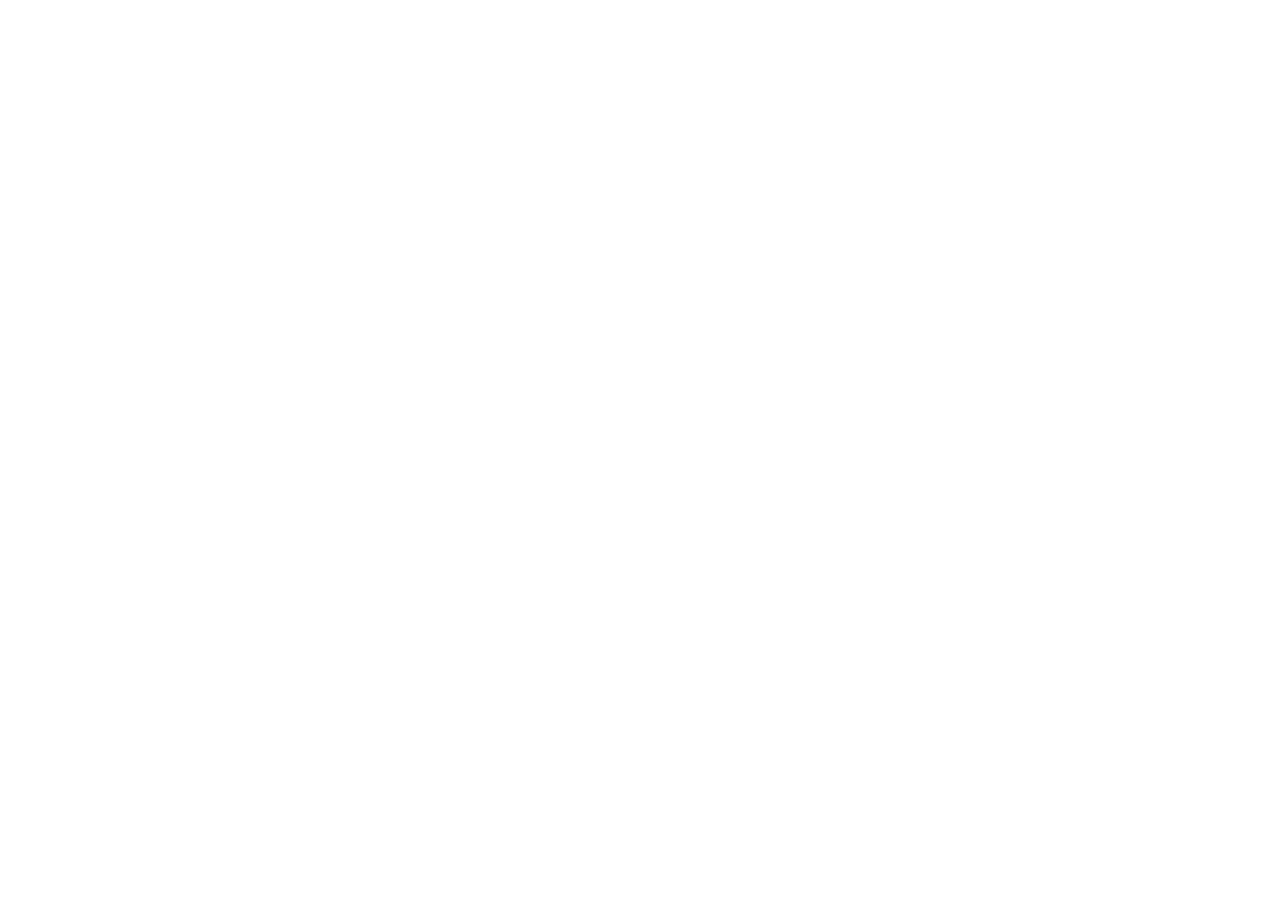
==== pontos-turisticos.html @ 0d7f1972 "inserido fotos na pasta galeria" ====
<!DOCTYPE html>
<html lang="en">
<head>
    <meta charset="UTF-8">
    <meta name="viewport" content="width=device-width, initial-scale=1.0">
    <title>Document</title>
</head>
<body>
    
</body>
</html>
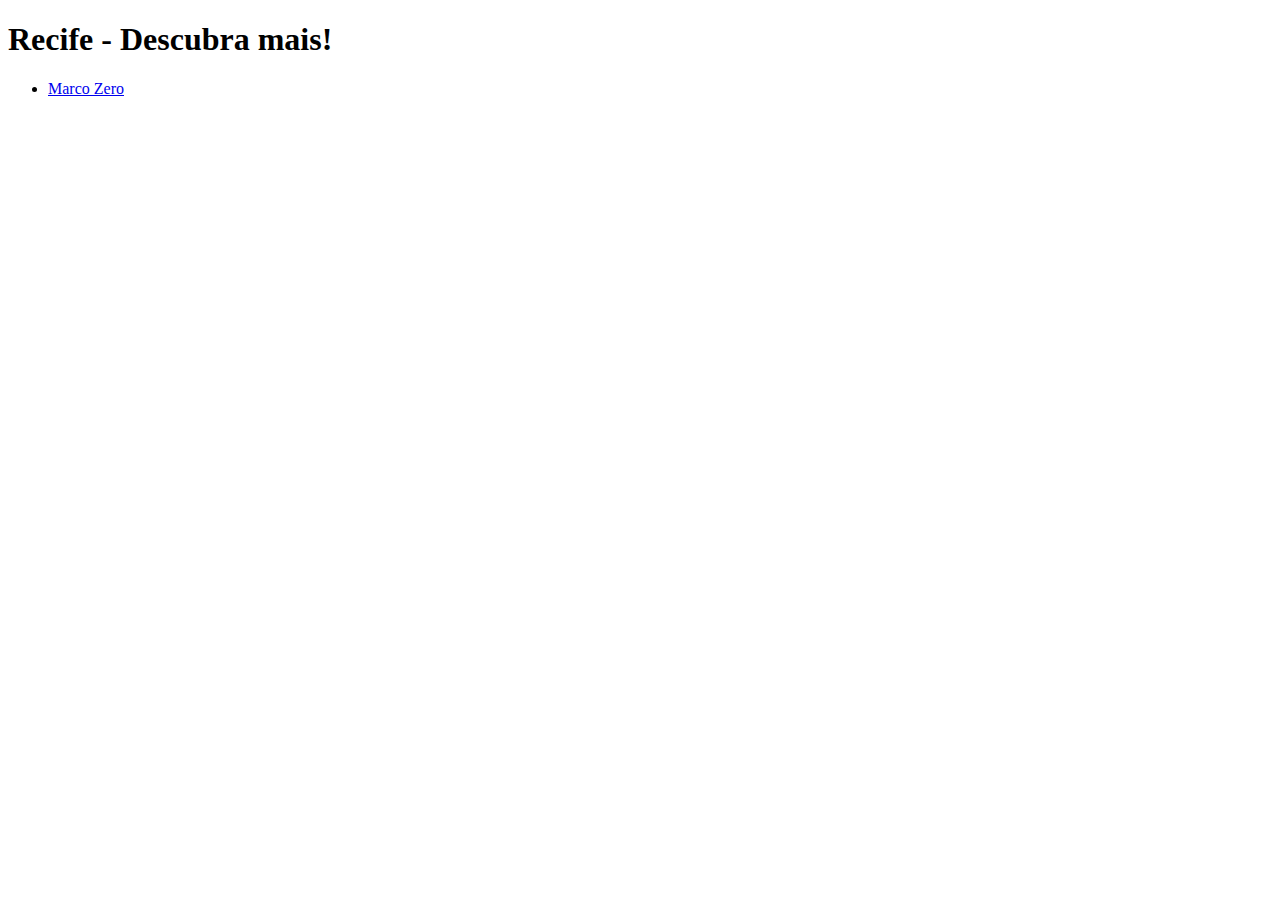
==== commit 2fb3b634: "inserido nav Marco Zero" ====
--- a/pontos-turisticos.html
+++ b/pontos-turisticos.html
@@ -3,9 +3,17 @@
 <head>
     <meta charset="UTF-8">
     <meta name="viewport" content="width=device-width, initial-scale=1.0">
-    <title>Document</title>
+    <title>Recife - Outros Pontos Turísticos</title>
+    <link rel="stylesheet" href="style.css"> 
 </head>
 <body>
-    
+            <header>
+            <h1>Recife - Descubra mais!</h1>
+            <nav>
+              <ul>
+                <li><a href="index.html">Marco Zero</a></li> 
+              </ul>
+            </nav>
+        </header>    
 </body>
 </html>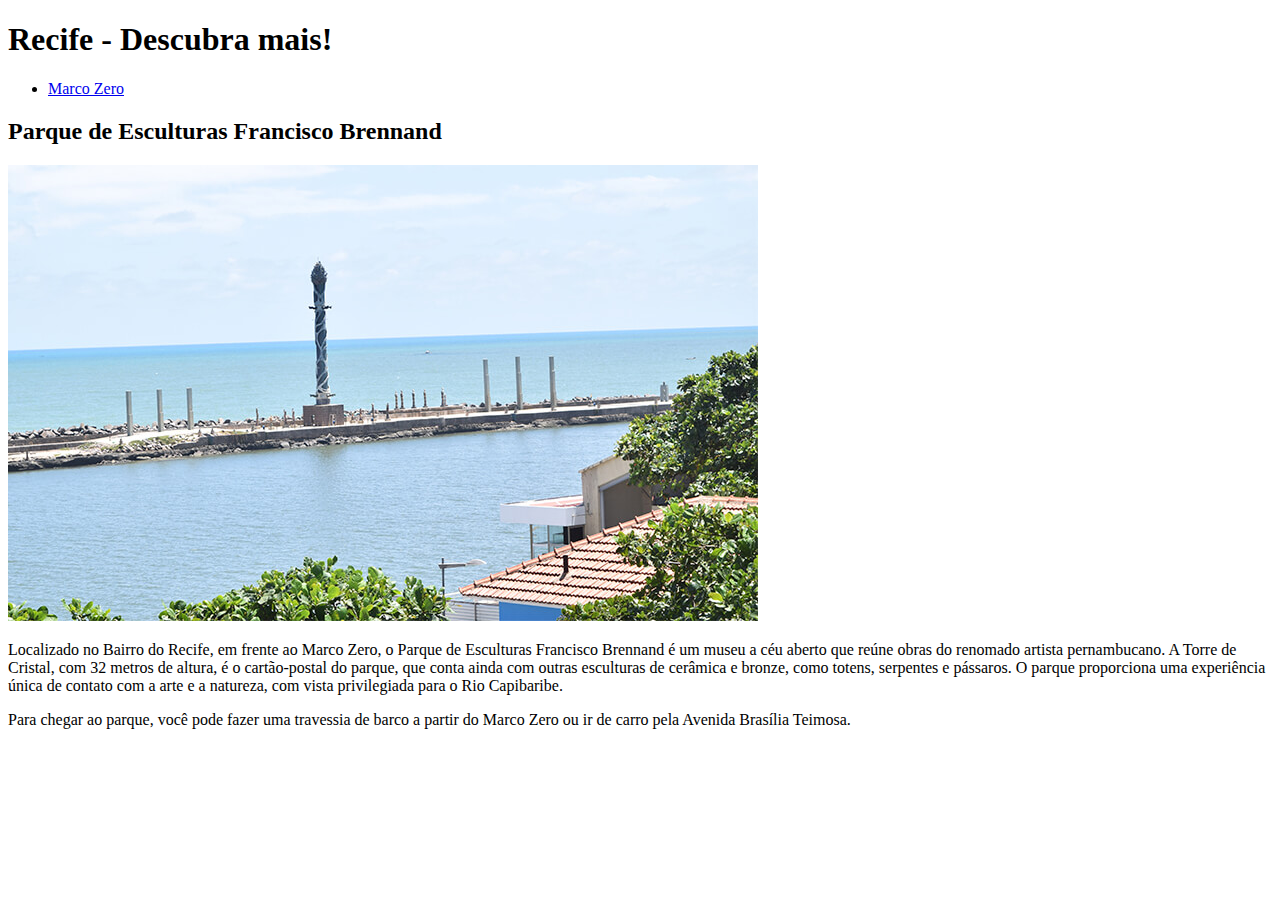
==== commit 46b90826: "inserido conteúdo Parque de esculturas" ====
--- a/pontos-turisticos.html
+++ b/pontos-turisticos.html
@@ -14,6 +14,13 @@
                 <li><a href="index.html">Marco Zero</a></li> 
               </ul>
             </nav>
-        </header>    
+        </header>  
+        <main>
+            <section id="parque-esculturas">
+                <h2>Parque de Esculturas Francisco Brennand</h2>
+                <img src="/galeria/parque.jpg" alt="Parque de Esculturas com a Torre de Cristal ao fundo">
+                <p>Localizado no Bairro do Recife, em frente ao Marco Zero, o Parque de Esculturas Francisco Brennand é um museu a céu aberto que reúne obras do renomado artista pernambucano. <span class="destaque">A Torre de Cristal, com 32 metros de altura, é o cartão-postal do parque</span>, que conta ainda com outras esculturas de cerâmica e bronze, como totens, serpentes e pássaros. O parque proporciona uma experiência única de contato com a arte e a natureza, com vista privilegiada para o Rio Capibaribe.</p>
+                <p>Para chegar ao parque, você pode fazer uma travessia de barco a partir do Marco Zero ou ir de carro pela Avenida Brasília Teimosa.</p>
+            </section>  
 </body>
 </html>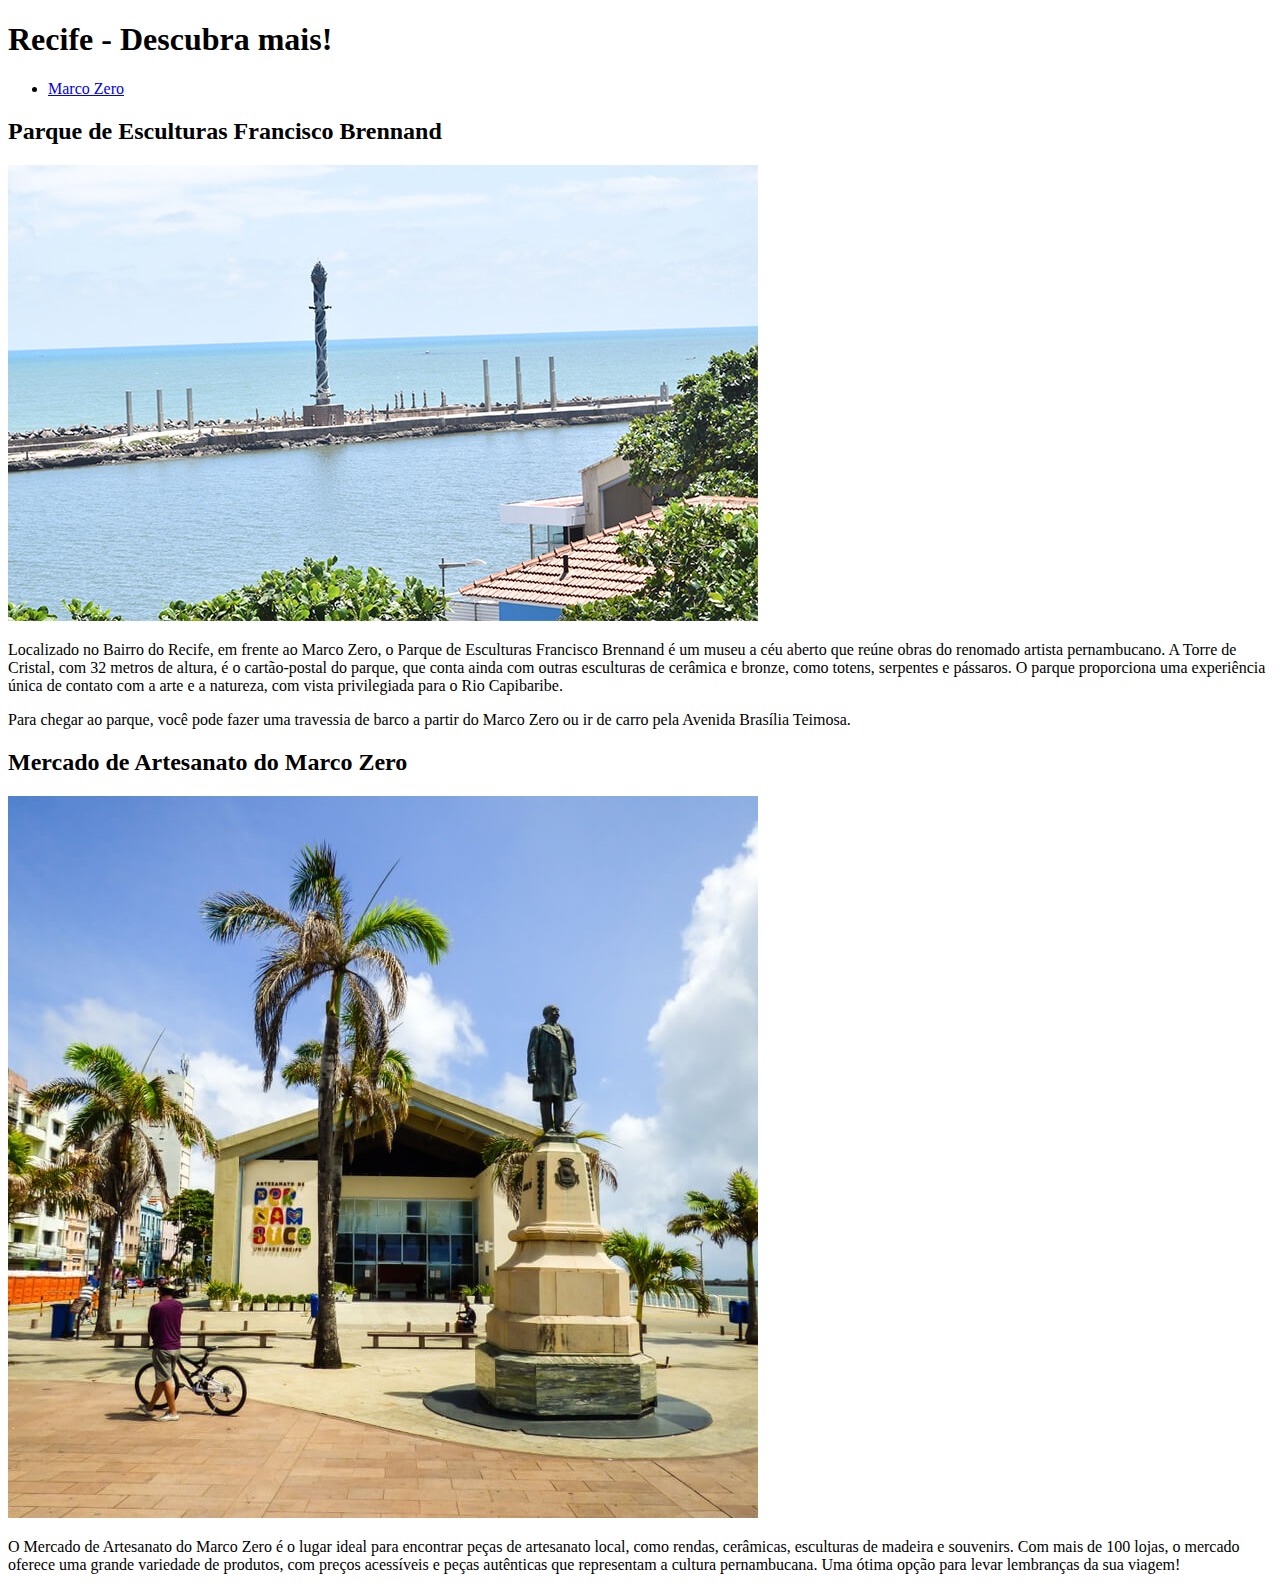
==== commit 7fd8a3a6: "inserido conteúdo Mercado de Artesanato" ====
--- a/pontos-turisticos.html
+++ b/pontos-turisticos.html
@@ -22,5 +22,13 @@
                 <p>Localizado no Bairro do Recife, em frente ao Marco Zero, o Parque de Esculturas Francisco Brennand é um museu a céu aberto que reúne obras do renomado artista pernambucano. <span class="destaque">A Torre de Cristal, com 32 metros de altura, é o cartão-postal do parque</span>, que conta ainda com outras esculturas de cerâmica e bronze, como totens, serpentes e pássaros. O parque proporciona uma experiência única de contato com a arte e a natureza, com vista privilegiada para o Rio Capibaribe.</p>
                 <p>Para chegar ao parque, você pode fazer uma travessia de barco a partir do Marco Zero ou ir de carro pela Avenida Brasília Teimosa.</p>
             </section>  
+
+            <section id="mercado-artesanato">
+                <h2>Mercado de Artesanato do Marco Zero</h2>
+                <img src="/galeria/mercado.jpg" alt="Fachada do Mercado de Artesanato do Marco Zero">
+                <p>O Mercado de Artesanato do Marco Zero é o lugar ideal para encontrar peças de artesanato local, como rendas, cerâmicas, esculturas de madeira e souvenirs. <span class="destaque">Com mais de 100 lojas</span>, o mercado oferece uma grande variedade de produtos, com preços acessíveis e peças autênticas que representam a cultura pernambucana. Uma ótima opção para levar lembranças da sua viagem!</p>
+            </section>
+        </main>
+    
 </body>
 </html>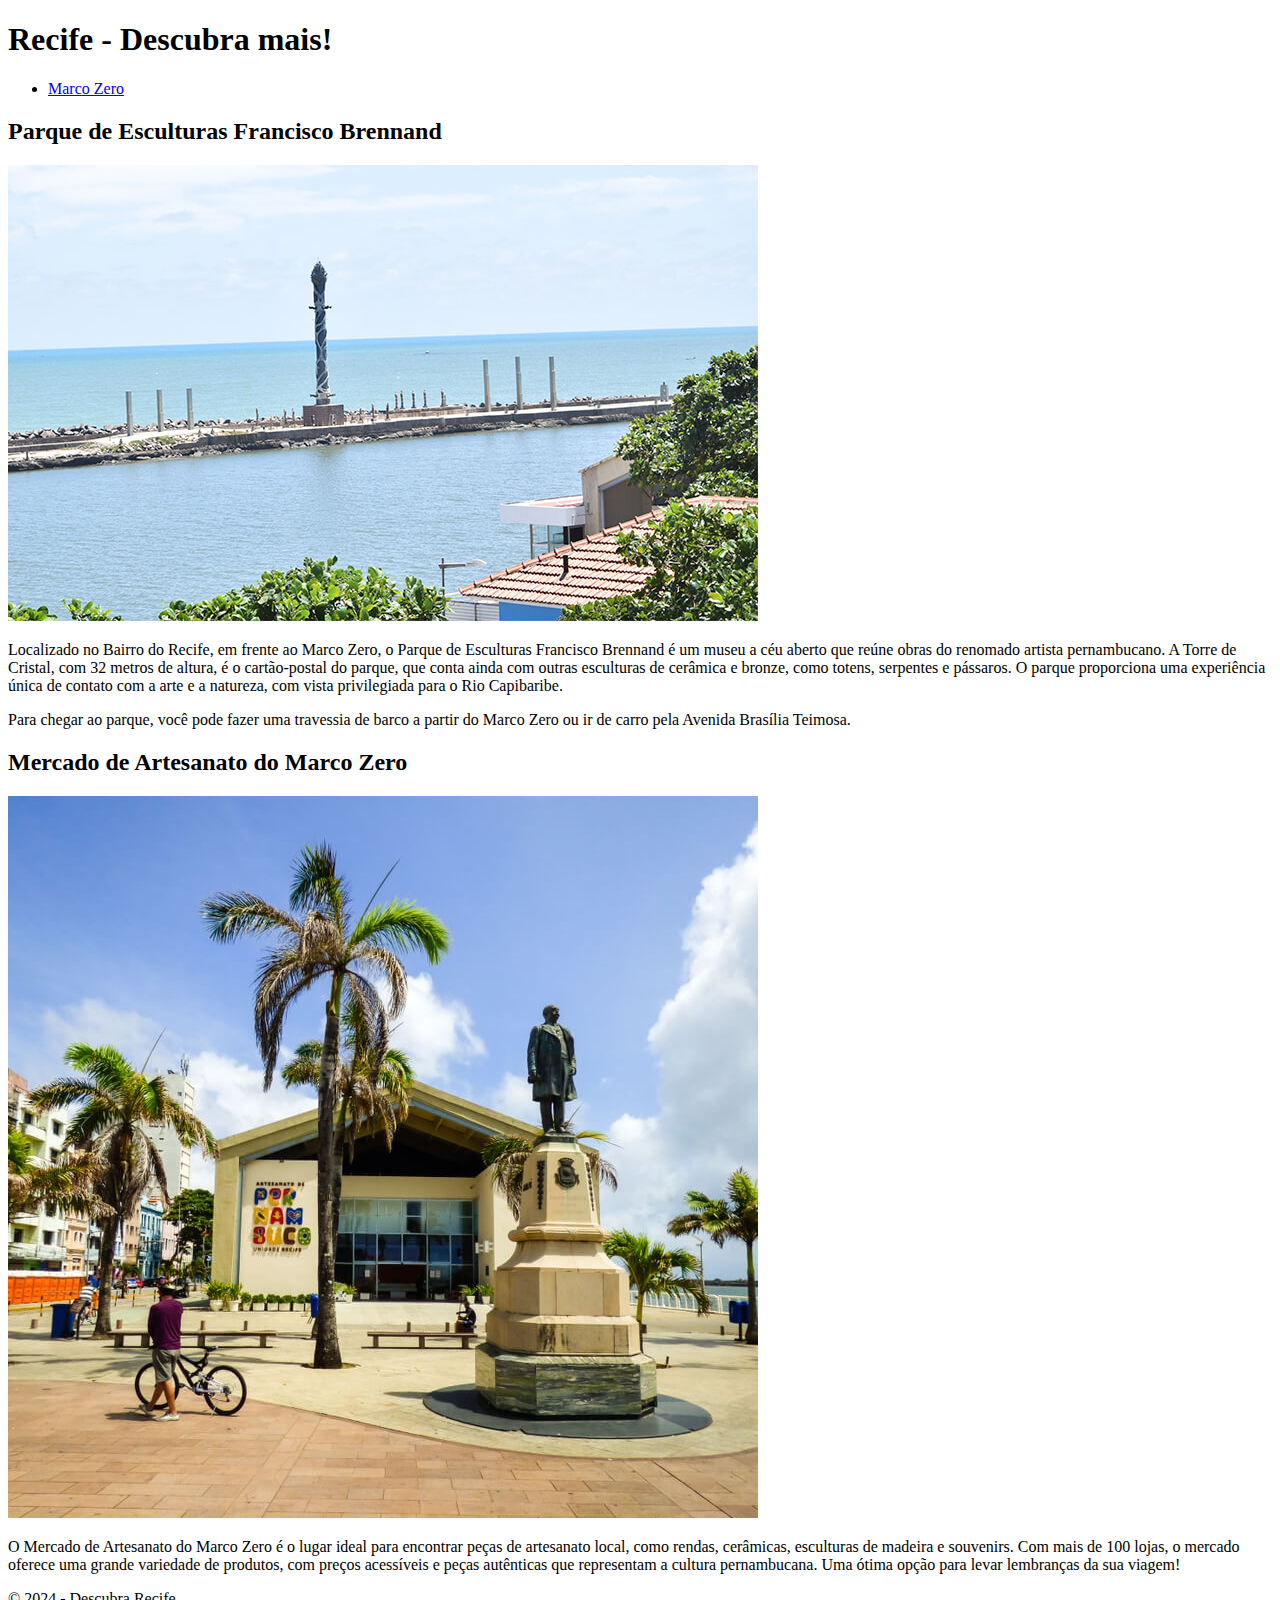
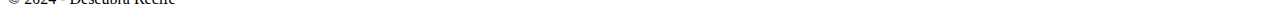
==== commit 8ef31dfe: "inserido footer" ====
--- a/pontos-turisticos.html
+++ b/pontos-turisticos.html
@@ -29,6 +29,9 @@
                 <p>O Mercado de Artesanato do Marco Zero é o lugar ideal para encontrar peças de artesanato local, como rendas, cerâmicas, esculturas de madeira e souvenirs. <span class="destaque">Com mais de 100 lojas</span>, o mercado oferece uma grande variedade de produtos, com preços acessíveis e peças autênticas que representam a cultura pernambucana. Uma ótima opção para levar lembranças da sua viagem!</p>
             </section>
         </main>
-    
-</body>
-</html>+
+        <footer>
+            <p>&copy; 2024 - Descubra Recife</p>
+        </footer>
+    </body>
+    </html>
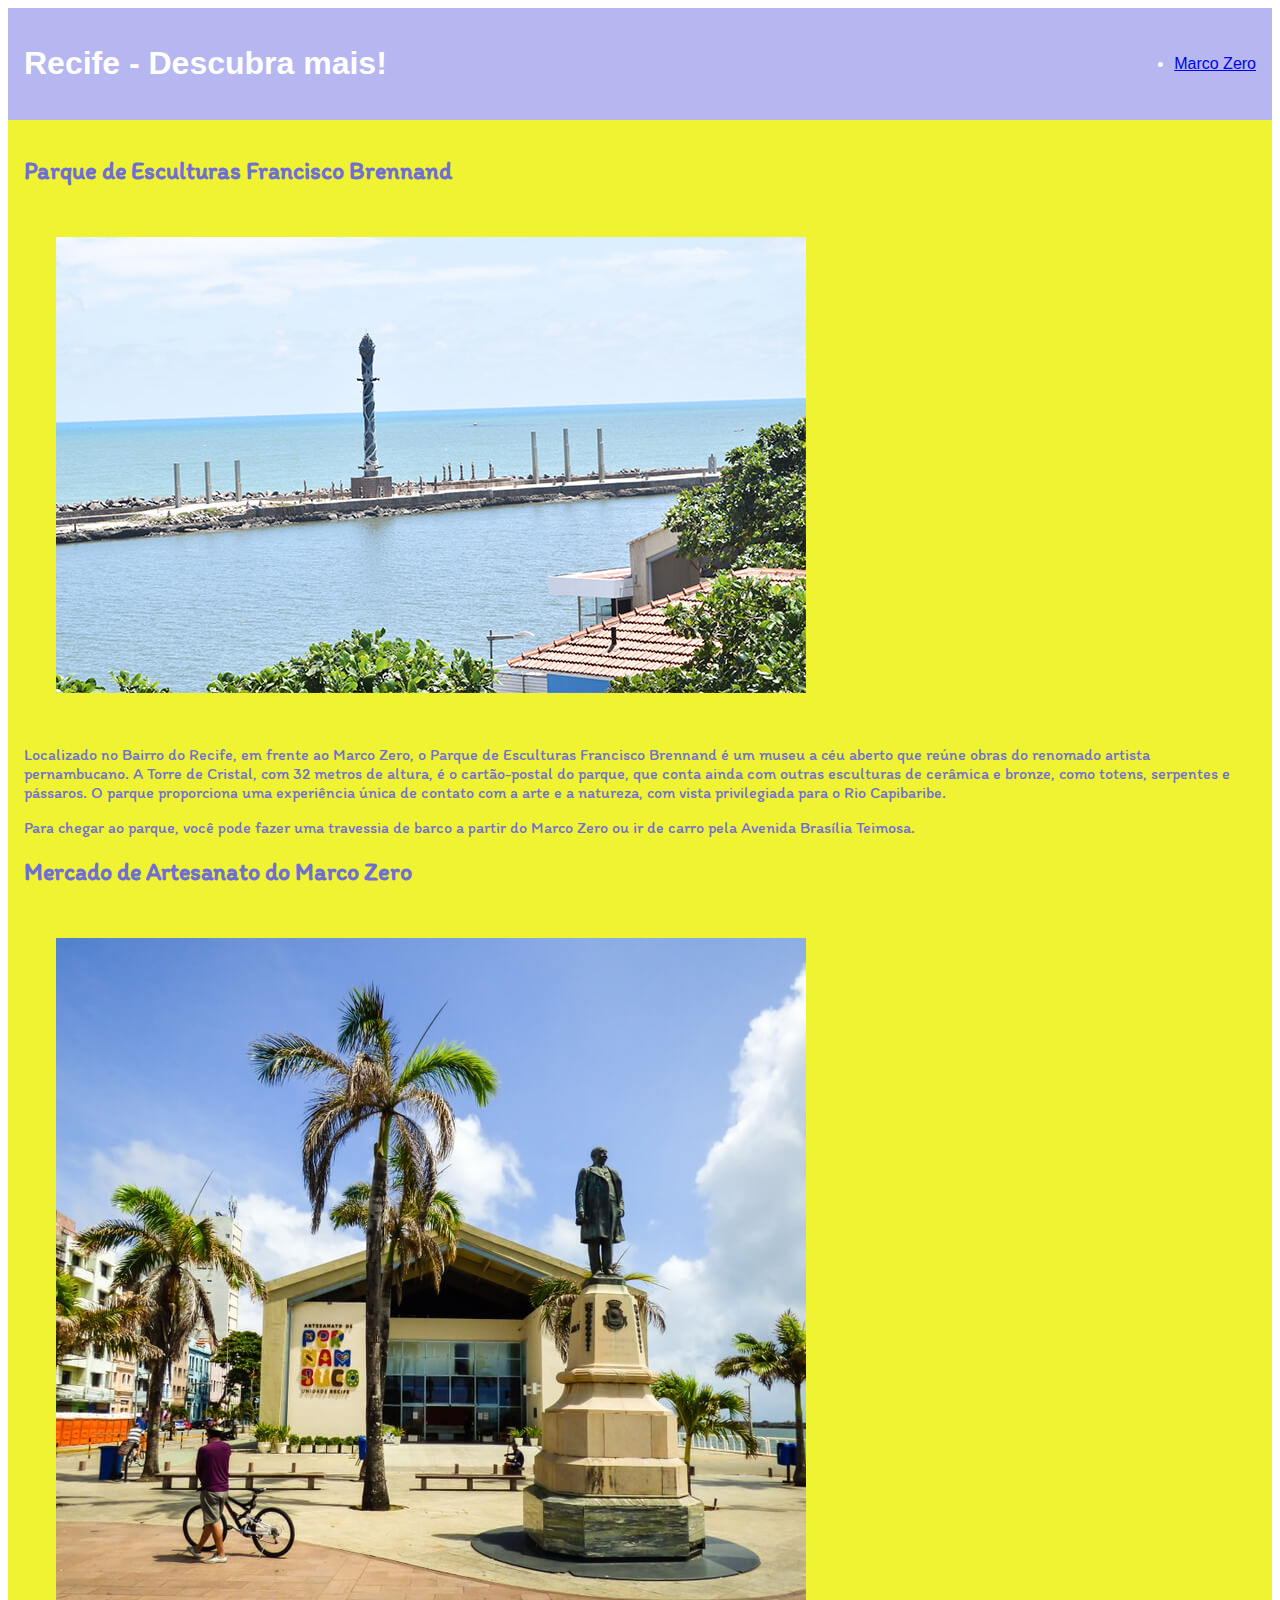
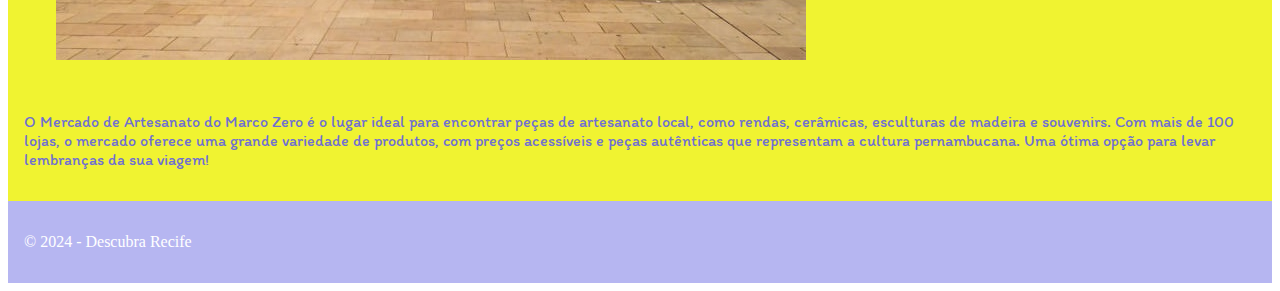
==== commit 03ee4318: "alterado fonte itim" ====
--- a/pontos-turisticos.html
+++ b/pontos-turisticos.html
@@ -4,6 +4,10 @@
     <meta charset="UTF-8">
     <meta name="viewport" content="width=device-width, initial-scale=1.0">
     <title>Recife - Outros Pontos Turísticos</title>
+    <link rel="preconnect" href="https://fonts.googleapis.com">
+    <link rel="preconnect" href="https://fonts.gstatic.com" crossorigin>
+    <link   
+ href="https://fonts.googleapis.com/css2?family=Itim&family=Maven+Pro" rel="stylesheet"> 
     <link rel="stylesheet" href="style.css"> 
 </head>
 <body>
--- a/style.css
+++ b/style.css
@@ -0,0 +1,35 @@
+header {
+    font-family: 'Roboto', sans-serif;
+      }
+  
+  header, footer {
+    background: rgb(182, 182, 241);
+    color: white;
+    padding: 16px;
+  }
+  
+  main {
+    background-color: #f0f331;
+    padding: 16px;
+    color: rgb(111, 111, 211);
+    font-family: 'Itim', sans-serif;
+  }
+  
+  img {
+    margin: 32px;
+    max-width: 800px;
+  }
+ /* Aplicação das propriedades flex box */
+header {
+    display: flex;
+    justify-content: space-between;
+    align-items: center;
+  }
+  
+  ul {
+    display: flex;
+    justify-content: flex-end;
+  }
+  li, .rede-social {
+    margin-left: 48px;
+  }